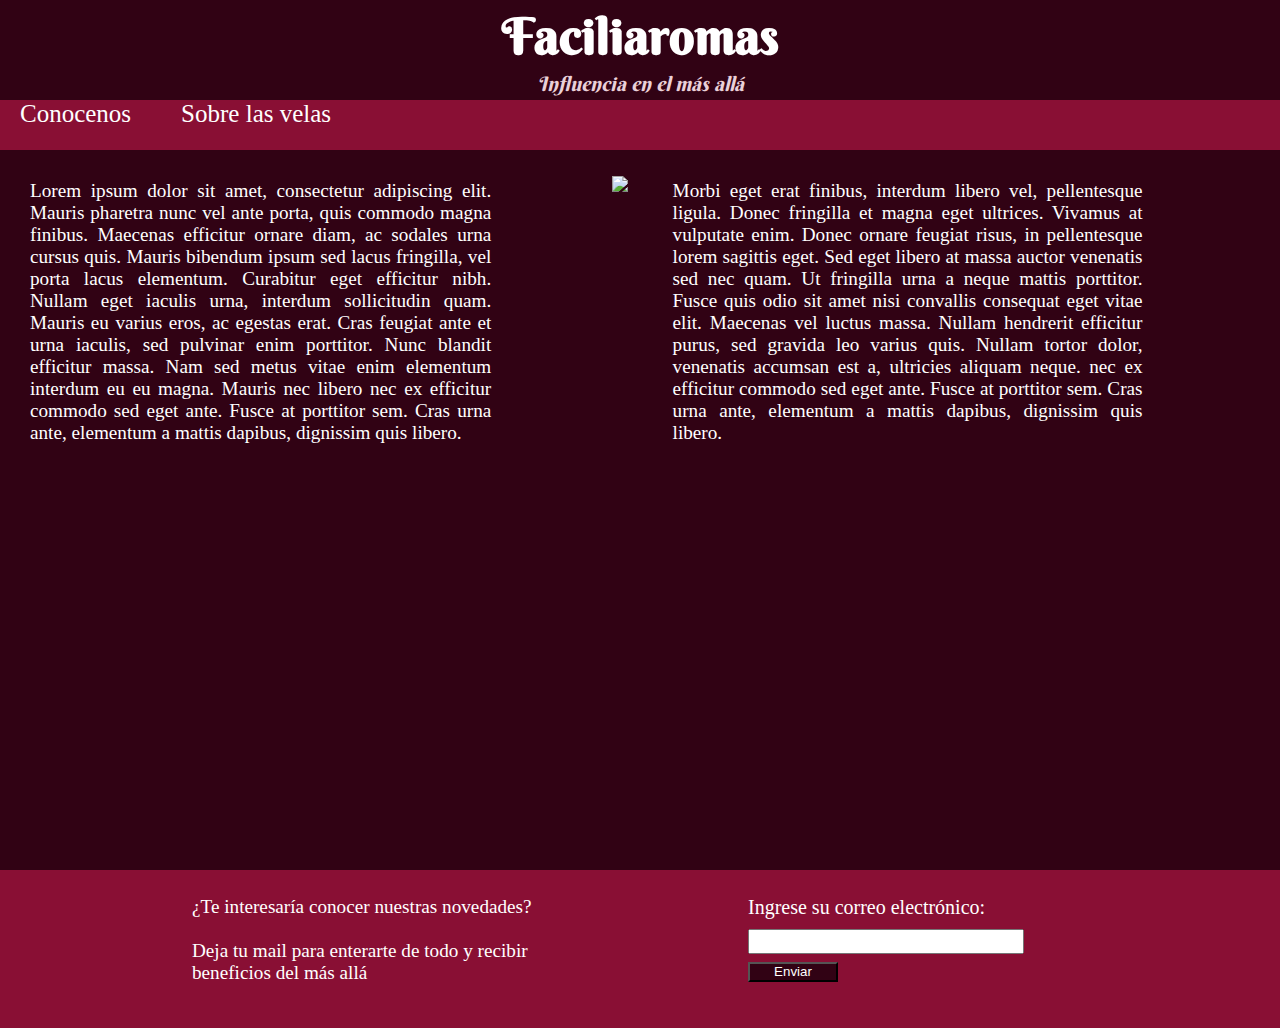
==== conocenos.html @ 0278e7b3 "Add files via upload" ====
<!DOCTYPE html>
<html>
<head>
	<title> Faciliaromas</title>
	<meta charset="utf-8">
	<meta name="viewport" content="width=device-width, initial-scale=1.0">
	<link rel="stylesheet" type="text/css" href="css/estilos.css">
	<link href="https://fonts.googleapis.com/css2?family=Berkshire+Swash&display=swap" rel="stylesheet">
</head>


<body class="grid_container">


<header class="header"><a href="index.html"><h1>Faciliaromas</h1></a> 
<h2>Influencia en el más allá</h2>
</header>
<nav class="navbar"> 
	              <li><a href="conocenos.html">Conocenos</a></li> 
                  <li><a href="sobrevelas.html">Sobre las velas</a></li>
                  </nav>
                  <article class="mainn">
                  <article class="conocenosp">
                  	<p>Lorem ipsum dolor sit amet, consectetur adipiscing elit. Mauris pharetra nunc vel ante porta, quis commodo magna finibus. Maecenas efficitur ornare diam, ac sodales urna cursus quis. Mauris bibendum ipsum sed lacus fringilla, vel porta lacus elementum. Curabitur eget efficitur nibh. Nullam eget iaculis urna, interdum sollicitudin quam. Mauris eu varius eros, ac egestas erat. Cras feugiat ante et urna iaculis, sed pulvinar enim porttitor. Nunc blandit efficitur massa. Nam sed metus vitae enim elementum interdum eu eu magna. Mauris nec libero nec ex efficitur commodo sed eget ante. Fusce at porttitor sem. Cras urna ante, elementum a mattis dapibus, dignissim quis libero.<br></p>


                  </article>

                  <article class="conocenosimg"> <img src="img/conocenosimg.jfif">
                  </article>

                  <article class="conocenosp2">
                  <p>Morbi eget erat finibus, interdum libero vel, pellentesque ligula. Donec fringilla et magna eget ultrices. Vivamus at vulputate enim. Donec ornare feugiat risus, in pellentesque lorem sagittis eget. Sed eget libero at massa auctor venenatis sed nec quam. Ut fringilla urna a neque mattis porttitor. Fusce quis odio sit amet nisi convallis consequat eget vitae elit. Maecenas vel luctus massa. Nullam hendrerit efficitur purus, sed gravida leo varius quis. Nullam tortor dolor, venenatis accumsan est a, ultricies aliquam neque. nec ex efficitur commodo sed eget ante. Fusce at porttitor sem. Cras urna ante, elementum a mattis dapibus, dignissim quis libero.<br></p>
                  </article>
                  </article>
<footer class="footer">
<div class="textofooter">
	<p>¿Te interesaría conocer nuestras novedades?<br><br> 
		Deja tu mail para enterarte de todo y recibir<br> 
		beneficios
	del más allá</p></div>
<div class="mailto"> 
<form action="mailto: pachigirardi2908@gmail.com" method="GET">
	<label for=“email”>Ingrese su correo electrónico: </label><br>
	<input name=“email” />
	<button type=“submit”>Enviar</button></form>
	</div>
 </footer> 

</body>
</html>
---- css/estilos.css ----
@import url('<link href="https://fonts.googleapis.com/css2?family=Merriweather:ital,wght@1,300&display=swap" rel="stylesheet">');

*{
	box-sizing: border-box;
	margin: 0;
	padding: 0;
	list-style: none;
	color: white;
	
}

html{
	height: 100%;
}

body{
	font-family: font-family: 'Merriweather', serif;
	font-size: 1.2rem;
	min-height: 100%; 
	background-color: #310214;

}

.grid_container{
	display: grid;
	grid-template: 
	"header" 100px
	"navbar" 50px
	"main"	 auto
	"footer" 50px
	;
}

.header{
	grid-area: header;
	background-color: #310214;
	text-decoration: none;
}

.header h1 {color: white;
	text-align: center;
	font-size: 50px;
	font-family: 'Berkshire Swash', cursive;
	padding-top: 5px;
    text-decoration: none;
}
.header h2 {
	text-align: center;
	font-size: 20px;
	font-family: 'Berkshire Swash', cursive;
	padding-top: 4px;
    text-decoration: none;
    font-weight: 100;
    font-style: italic;
    padding-bottom: 10px;
    color: #E9D0D8;
}
a {
	text-decoration-line: none;

}
.navbar{
	grid-area: navbar;
	background-color: #890F34;
}
nav {
	font-size: 25px;

}
.navbar li {
float: left;
margin-right: 30px;
margin-left: 20px;

} 

.navbar li a {
    color: white; margin-right: 50;
    text-align: center;
}
.navbar li a: hover {
        Background-color: #310214;
         color: white;
}

nav a {
  background-color: #890F34;
  transition: background-color .5s;
}

nav a:hover {
  background-color: #310214;
    color: white;
}

.main{
	display: grid;
	grid-area: main;
	grid-template-columns: auto;
	grid-template-rows: 400px 400px;
	grid-gap: 50px;
	background-color: #310214;
	text-align: center;
}

.vela1 {
	width: 250px;
	height: 250px;
	border: 4px black;
	font-family: sans-serif;
	font-size: 23px;
	margin-left: 60px;
	margin-top: 100px;
	margin-bottom: 160px;
	float: left;


}

.vela2 {
	width: 250px;
	height: 250px;
	border: 4px black;
	font-family: sans-serif;
	font-size: 23px;
	margin-left: 50px;
	margin-top: 100px;
	margin-bottom: 160px;
	float: left;
}

.vela3 {
	width: 250px;
	height: 250px;
	border: 4px black;
	font-family: sans-serif;
	font-size: 23px;
	margin-left: 50px;
	margin-top: 100px;
	margin-bottom: 160px;
	float: left;
}

.vela4 {
	width: 250px;
	height: 250px;
	border: 4px black;
	font-family: sans-serif;
	font-size: 23px;
	margin-left: 50px;
	margin-top: 100px;
	margin-bottom: 160px;
	float: left;
}

.vela5 {
	width: 250px;
	height: 250px;
	border: 4px black;
	font-family: sans-serif;
	font-size: 23px;
	margin-left: 60px;
	margin-top: 100px;
	margin-bottom: 10px;
	float: left;
}

.vela6 {
	width: 250px;
	height: 250px;
	border: 4px black;
	font-family: sans-serif;
	font-size: 23px;
	margin-left: 50px;
	margin-top: 100px;
	margin-bottom: 10px;
	float: left;
}

.vela7 {
	width: 250px;
	height: 250px;
	border: 4px black;
	font-family: sans-serif;
	font-size: 23px;
	margin-left: 50px;
	margin-top: 100px;
	margin-bottom: 10px;
	float: left;
}

.vela8 {
	width: 250px;
	height: 250px;
	border: 4px black;
	font-family: sans-serif;
	font-size: 23px;
	margin-left: 50px;
	margin-top: 100px;
	margin-bottom: 10px;
	float: left;
}
.conocenosp {
	
    width: 55%;
    float: right;
    margin-left: 25px;
    margin-bottom: 20px;
    padding: 10px;
    text-align: justify;
}
.conocenosimg {

	margin-top: 25px;
	width: 75%;

}
.conocenosp2 {
	
	width: 200%;
	float: left;
	margin-top: 20px;
	margin-bottom: 20px;
	margin-left: 25px;
	padding: 10px;
	text-align: justify;
}
.mainn{
	display: grid;
	grid-area: main;
	grid-template-columns: auto auto auto auto;
	grid-template-rows: 400px 150px;
	grid-gap: 10px;
	background-color: #310214;
	text-align: center;
	margin-right: 20px;
}
.mainnn{
	display: inline-block;
	background-color: #310214;
	text-align: left;
	}
 .imagenes_galeria {
 	float: left;
        justify-content: center;
        margin-left: 2%;
        margin-top: 2%;
        margin-right: 5%;
        font-size: 40;
    }
    .imagenes_galeria img {
    	float: left;
        padding-left: 25px;
        padding-bottom: 20px;
        padding-top: 20px;
    }
    .example-image-link {
    	font-size: 40px;
    }

.footer{
	grid-area: footer;
	background-color: #890F34;
}
/* tablet */
@media (min-width: 768px) {

	.grid_container{
		grid-template: 
		"navbar 	header	header" 	100px 
		"main       main    main"       auto
		"footer 	footer 	footer" 	100px /
		 400px 		auto 	200px;
		 
		
		 grid-template-columns: auto auto;
		 grid-template-rows: 400px, 400px, 400px, 400px 



	}

.main{
	display: grid;
	grid-area: main;
	grid-template-columns: auto auto;
	grid-template-rows: 400px 400px;
	grid-gap: 50px;
	background-color: #310214;
	text-align: center;
}
.mainn{
	display: grid;
	grid-area: main;
	grid-template-columns: auto auto auto auto;
	grid-template-rows: 400px 150px;
	grid-gap: 10px;
	background-color: #310214;
	text-align: center;
	margin-right: 20px;
}
.mainnn{
	display: grid;
	grid-area: main;
	grid-template-columns: auto auto auto auto;
	grid-template-rows: 400px 400px 300px;
	text-align: left;
	}
 .imagenes_galeria {
 	float: left;
        justify-content: center;
        margin-left: 2%;
        margin-top: 2%;
        margin-right: 5%;
        font-size: 40;
    }
    .imagenes_galeria img {
    	float: left;
        padding-left: 25px;
        padding-bottom: 20px;
        padding-top: 20px;
    }


		
}


@media (min-width: 992px) {
	.grid_container{
		grid-template: 
		"header 	header 	header" 	100px
		"navbar     navbar	navbar" 	50px
		"main       main    main"       auto
		"footer 	footer 	footer" 	100px /
		 400px 		auto 	200px;

		 
	}
}

@media (min-width: 1199px) {
	.grid_container{
		grid-template: 
		"header 	header 	header" 	100px 
		"navbar     navbar  navbar"     50px
		"main       main    main"       auto
		"footer 	footer 	footer" 	100px /
		 400px 		auto 	200px;
	}
	.main{
	display: grid;
	grid-area: main;
	grid-template-columns: auto auto auto auto;
	grid-template-rows: 400px 400px;
	grid-gap: 10px;
	background-color: #310214;
	text-align: center;
	margin-right: 5px;
	padding-right: 15px;
}
.mainn{
	display: grid;
	grid-area: main;
	grid-template-columns: auto auto auto auto;
	grid-template-rows: 400px 150px;
	grid-gap: 10px;
	background-color: #310214;
	text-align: center;
	margin-right: 20px;
}
.mainnn{
	display: grid;
	grid-area: main;
	grid-template-columns: auto auto auto auto;
	grid-template-rows: 400px 400px 300px;
	background-color: #310214;
	text-align: left;
	}
	.mainnn p {
		text-align: justify;
	}


.conocenosp {
	display: grid;
    width: 80%;
    float: right;
    margin-left: 20px;
    margin-bottom: 20px;
    margin-top: 20px;
    padding: 10px;
    text-align: justify;
}
.conocenosimg {
	
	margin-top: 25px;
	float: left;
}
.conocenosp2 {
	
	width: 80%;
	float: left;
	margin-top: 20px;
	margin-bottom: 20px;
	padding: 10px;
	text-align: justify;
}
 .imagenes_galeria {
 	float: left;
        justify-content: center;
        margin-left: 2%;
        margin-top: 2%;
        margin-right: 5%;
        font-size: 40;
    }
    .imagenes_galeria img {
    	float: left;
        padding-left: 25px;
        padding-bottom: 20px;
        padding-top: 20px;
    }
    .no {
    	font-size: 25px;
    	font-weight: bold;
    }
    .mailto {
    	display: inline-block;
    	margin-top: 2%;
        margin-bottom: 2%;
        margin-left: 3%;
        margin-right: 20%;
        font-size: 20px;
        float: right;

    }
    .mailto input {
    	margin-top: 10px;
    	width: 100%;
    	height: 25px;
    	color: black;
    }

    .mailto button {
    	background-color: #310214;
    	margin-bottom: 10px;
    	margin-top: 3%;
    	width: 90px;
    	height: 20px;

    }
    .textofooter {
    	display: inline-block;
    	width: 30%;
    	margin-bottom: 2%;
    	margin-left: 15%;
    	margin-top: 2%;
    }
    .textofooter div {
    	max-width: 50%;
    }
    .footer {
    	margin-top: 70px;
    	height: 158%;
    }

}
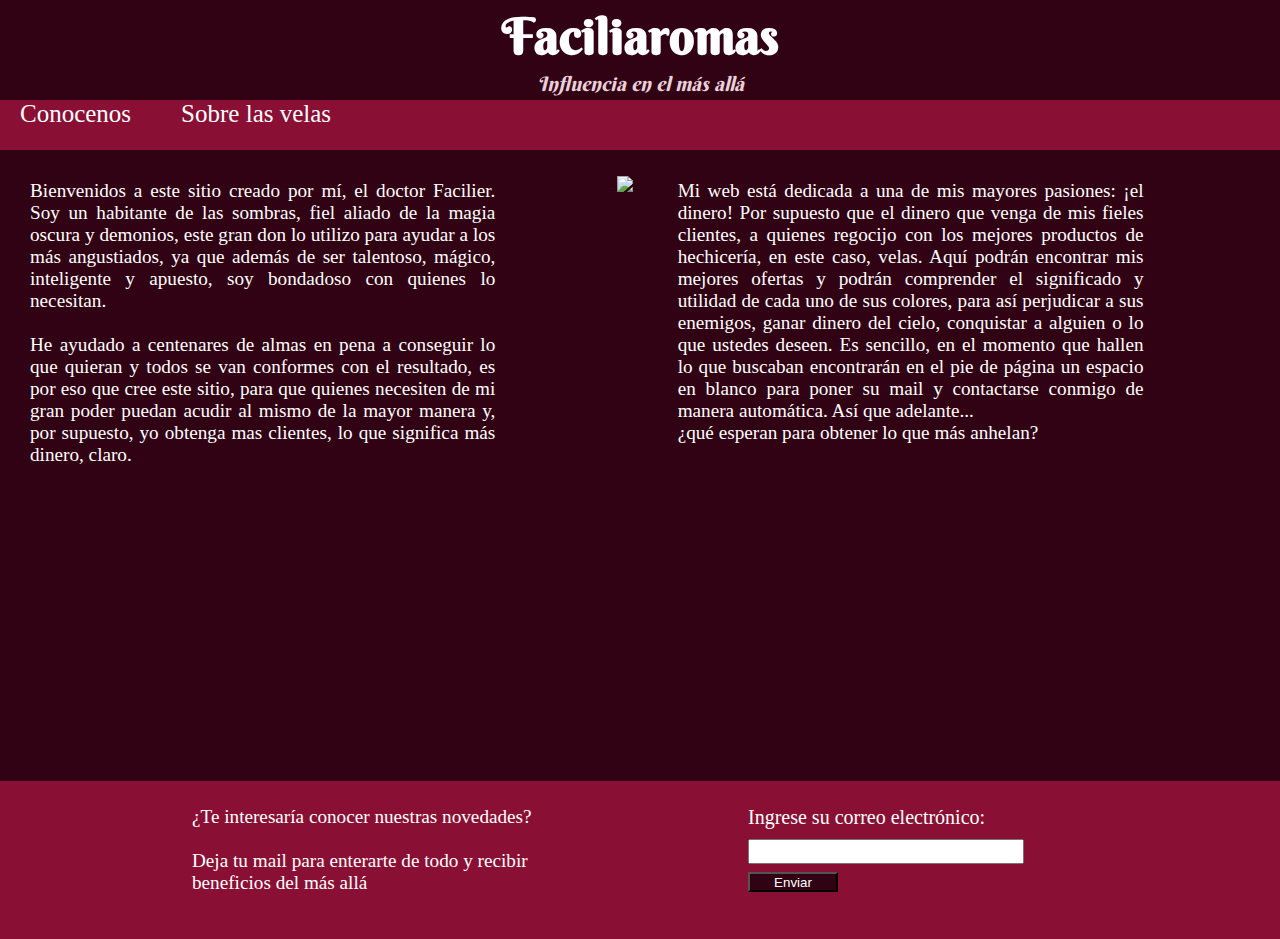
==== commit b3bbd890: "Add files via upload" ====
--- a/conocenos.html
+++ b/conocenos.html
@@ -21,7 +21,8 @@
                   </nav>
                   <article class="mainn">
                   <article class="conocenosp">
-                  	<p>Lorem ipsum dolor sit amet, consectetur adipiscing elit. Mauris pharetra nunc vel ante porta, quis commodo magna finibus. Maecenas efficitur ornare diam, ac sodales urna cursus quis. Mauris bibendum ipsum sed lacus fringilla, vel porta lacus elementum. Curabitur eget efficitur nibh. Nullam eget iaculis urna, interdum sollicitudin quam. Mauris eu varius eros, ac egestas erat. Cras feugiat ante et urna iaculis, sed pulvinar enim porttitor. Nunc blandit efficitur massa. Nam sed metus vitae enim elementum interdum eu eu magna. Mauris nec libero nec ex efficitur commodo sed eget ante. Fusce at porttitor sem. Cras urna ante, elementum a mattis dapibus, dignissim quis libero.<br></p>
+                  	<p>Bienvenidos a este sitio creado por mí, el doctor Facilier. Soy un habitante de las sombras, fiel aliado de la magia oscura y demonios, este gran don lo utilizo para ayudar a los más angustiados, ya que además de ser talentoso, mágico, inteligente y apuesto, soy bondadoso con quienes lo necesitan.<br> <br> 
+                    He ayudado a centenares de almas en pena a conseguir lo que quieran y todos se van conformes con el resultado, es por eso que cree este sitio, para que quienes necesiten de mi gran poder puedan acudir al mismo de la mayor manera y, por supuesto, yo obtenga mas clientes, lo que significa más dinero, claro.   </p>
 
 
                   </article>
@@ -30,9 +31,111 @@
                   </article>
 
                   <article class="conocenosp2">
-                  <p>Morbi eget erat finibus, interdum libero vel, pellentesque ligula. Donec fringilla et magna eget ultrices. Vivamus at vulputate enim. Donec ornare feugiat risus, in pellentesque lorem sagittis eget. Sed eget libero at massa auctor venenatis sed nec quam. Ut fringilla urna a neque mattis porttitor. Fusce quis odio sit amet nisi convallis consequat eget vitae elit. Maecenas vel luctus massa. Nullam hendrerit efficitur purus, sed gravida leo varius quis. Nullam tortor dolor, venenatis accumsan est a, ultricies aliquam neque. nec ex efficitur commodo sed eget ante. Fusce at porttitor sem. Cras urna ante, elementum a mattis dapibus, dignissim quis libero.<br></p>
+                  <p>Mi web está dedicada a una de mis mayores pasiones: ¡el dinero! Por supuesto que el dinero que venga de mis fieles clientes, a quienes regocijo con los mejores productos de hechicería, en este caso, velas. Aquí podrán encontrar mis mejores ofertas y podrán comprender el significado y utilidad de cada uno de sus colores, para así perjudicar a sus enemigos, ganar dinero del cielo, conquistar a alguien o lo que ustedes deseen. Es sencillo, en el momento que hallen lo que buscaban encontrarán en el pie de página un espacio en blanco para poner su mail y contactarse conmigo de manera automática. Así que adelante...<br>
+                  ¿qué esperan para obtener lo que más anhelan? </p>
                   </article>
-                  </article>
+  </article>                
+
+<div class="container">
+
+        <!-- Full-width images with number and caption text -->
+        <div class="elementoCarousel fade">
+            <div class="numbertext">1 / 4</div>
+            <img src="img/imagea.jfif" style="width:100%">
+            <div class="text">Soy un brujo</div>
+        </div>
+
+        <div class="elementoCarousel fade">
+            <div class="numbertext">2 / 4</div>
+            <img src="img/imageb.jpg" style="width:100%">
+            <div class="text">Soy de lujo</div>
+        </div>
+
+        <div class="elementoCarousel fade">
+            <div class="numbertext">3 / 4</div>
+            <img src="img/imagec.jpeg" style="width:100%">
+            <div class="text">Tengo trucos que enseñar</div>
+        </div>
+
+        <div class="elementoCarousel fade">
+            <div class="numbertext">4 / 4</div>
+            <img src="img/imaged.jfif" style="width:100%">
+            <div class="text">Yo tengo influencia en más allá</div>
+        </div>
+
+        <!-- Next and previous buttons -->
+        <a class="prev" onclick="plusSlides(-1)">&#10094;</a>
+        <a class="next" onclick="plusSlides(1)">&#10095;</a>
+    </div>
+    <br>
+
+    <!-- The dots/circles -->
+    
+
+    <br>
+
+    <script>
+        // Definir un índice y llamar a la función que muestra un slide
+        let indiceSlide = 1;
+        mostrarSlides(indiceSlide);
+
+        // Mover el slide a través de los controles previo y próximo (1, -1)
+        function plusSlides(numero) {
+            mostrarSlides(indiceSlide += numero);
+        }
+
+        // Mover el slide a través de los indicadores
+        function slideActual(numero) {
+            mostrarSlides(indiceSlide = numero);
+        }
+
+        function mostrarSlides(numero) {
+            // Obtener los elementos para operar con ellos
+            let slides = document.getElementsByClassName("elementoCarousel");
+            let indicadores = document.getElementsByClassName("dot");
+
+            // Validar "numero"
+            if (numero > slides.length) { indiceSlide = 1 }
+            if (numero < 1) { indiceSlide = slides.length }
+
+            // Iterar y ocultar los slides y el estilo de los indicadores
+            for (let i = 0; i < slides.length; i++) {
+                slides[i].style.display = "none";
+            }
+            for (i = 0; i < indicadores.length; i++) {
+                indicadores[i].className = indicadores[i].className.replace(" active", "");
+            }
+
+            // Mostrar el slide indicado con display block y agregarle el estilo al punto indicado
+            slides[indiceSlide - 1].style.display = "block";
+            indicadores[indiceSlide - 1].className += " active";
+        } 
+
+        // SCROLL TO TOP:
+
+        let buttonTop = document.getElementById("myBtn");
+
+        // Al hacer scroll down 20px del top del documento, mostrar el boton
+        window.onscroll = function() { 
+            scrollFunction()
+        };
+
+        function scrollFunction() {
+        if (document.body.scrollTop > 20 || document.documentElement.scrollTop > 20) {
+            buttonTop.style.display = "block";
+        } else {
+            buttonTop.style.display = "none";
+        }
+        }
+
+        // Al hacer click, hacer scroll al top del documento
+        function topFunction() {
+            document.body.scrollTop = 0; // Safari
+            document.documentElement.scrollTop = 0; // Chrome, Firefox, IE and Opera
+        } 
+    </script>
+    
+    
 <footer class="footer">
 <div class="textofooter">
 	<p>¿Te interesaría conocer nuestras novedades?<br><br> 
@@ -45,6 +148,7 @@
 	<input name=“email” />
 	<button type=“submit”>Enviar</button></form>
 	</div>
+
  </footer> 
 
 </body>
